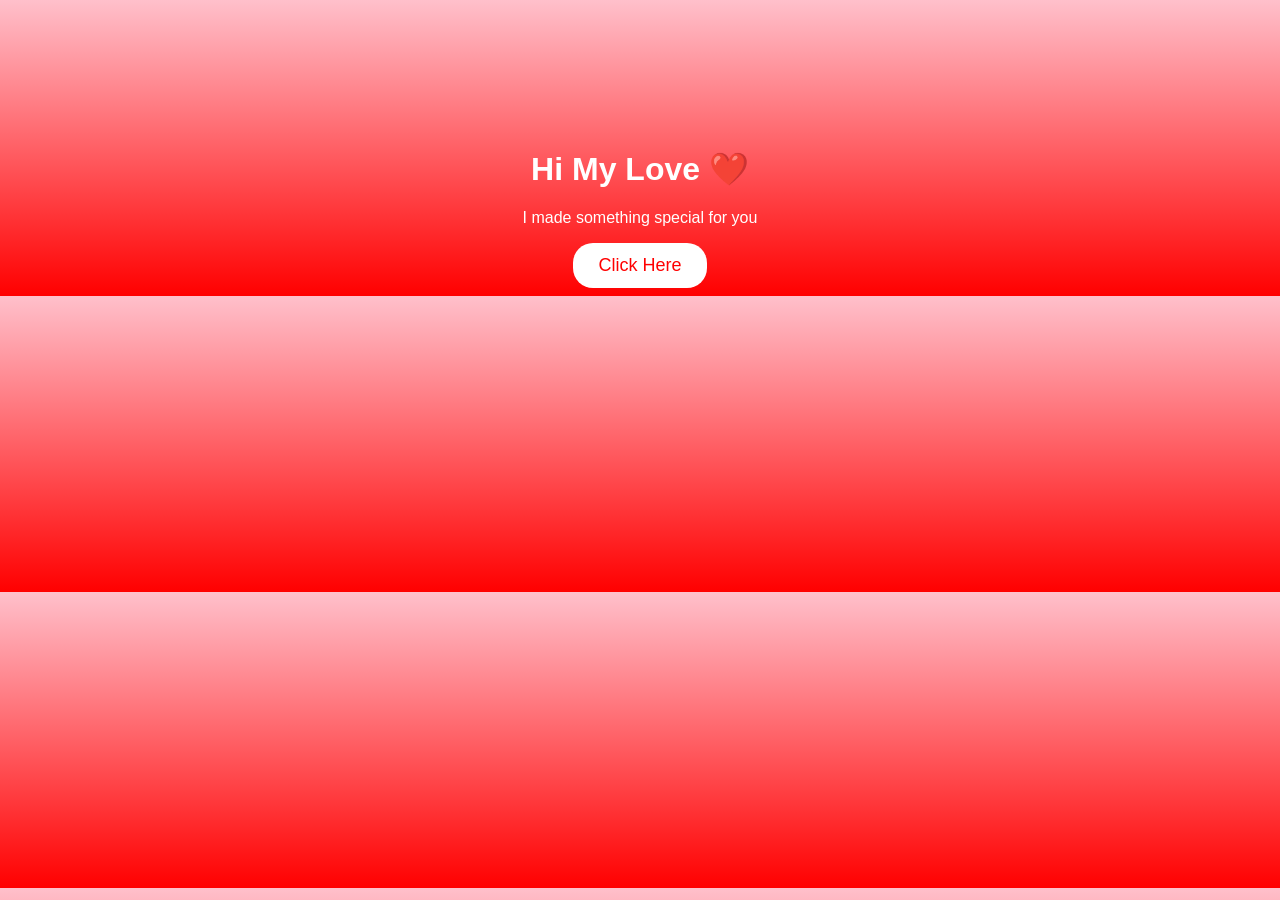
==== index.html @ caeed713 "Initial commit" ====
<!DOCTYPE html>
<html>
<head>
<title>For My Love ❤️</title>
<link rel="stylesheet" href="style.css">
</head>

<body>

<div class="center">
<h1>Hi My Love ❤️</h1>
<p>I made something special for you</p>

<a href="love.html">
<button>Click Here</button>
</a>

</div>

</body>
</html>
---- style.css ----
body{
background: linear-gradient(pink, red);
font-family: Arial;
text-align:center;
color:white;
}

.center{
margin-top:150px;
animation: fade 3s;
}

button{
padding:12px 25px;
font-size:18px;
background:white;
color:red;
border:none;
border-radius:20px;
cursor:pointer;
}

button:hover{
background:red;
color:white;
}

@keyframes fade{
from{opacity:0;}
to{opacity:1;}
}

.heart{
width:100px;
height:100px;
background:red;
position:relative;
margin:auto;
transform: rotate(-45deg);
animation: beat 1s infinite;
}

.heart:before,
.heart:after{
content:"";
width:100px;
height:100px;
background:red;
border-radius:50%;
position:absolute;
}

.heart:before{
top:-50px;
left:0;
}

.heart:after{
left:50px;
top:0;
}

@keyframes beat{
0%{transform:scale(1) rotate(-45deg);}
50%{transform:scale(1.2) rotate(-45deg);}
100%{transform:scale(1) rotate(-45deg);}
}
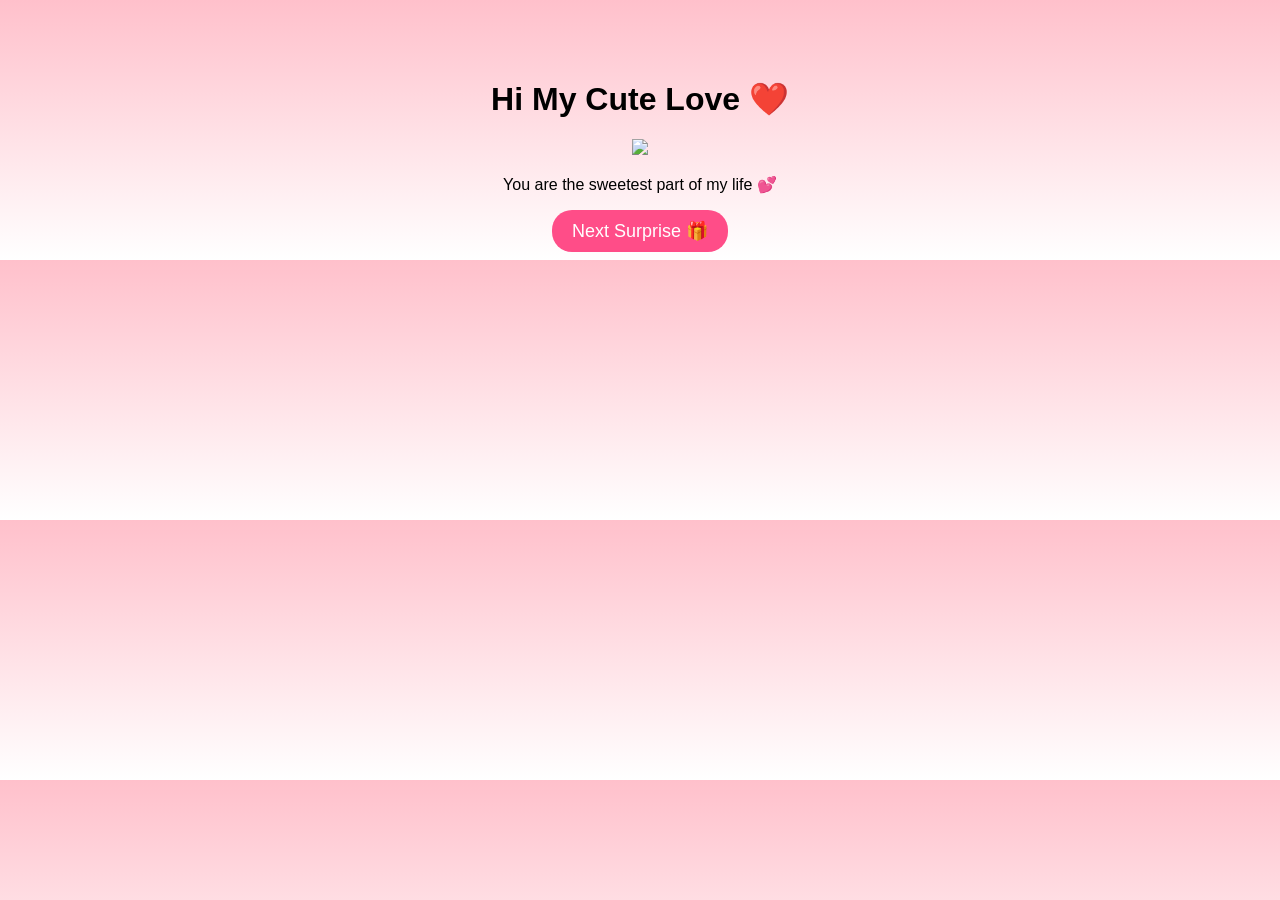
==== commit 9cb46db6: "unique Love you 😘😘" ====
--- a/index.html
+++ b/index.html
@@ -1,21 +1,24 @@
 <!DOCTYPE html>
 <html>
 <head>
-<title>For My Love ❤️</title>
+<title>Cute Wishes</title>
 <link rel="stylesheet" href="style.css">
 </head>
 
 <body>
 
-<div class="center">
-<h1>Hi My Love ❤️</h1>
-<p>I made something special for you</p>
+<div class="container">
+<h1>Hi My Cute Love ❤️</h1>
 
-<a href="love.html">
-<button>Click Here</button>
+<img src="https://media.tenor.com/9Hj1n0uXKqEAAAAi/teddy-bear.gif" class="teddy">
+
+<p>You are the sweetest part of my life 💕</p>
+
+<a href="page2.html">
+<button>Next Surprise 🎁</button>
 </a>
 
 </div>
 
 </body>
-</html>
+</html>
--- a/style.css
+++ b/style.css
@@ -1,67 +1,34 @@
 body{
-background: linear-gradient(pink, red);
+background: linear-gradient(pink,white);
 font-family: Arial;
 text-align:center;
-color:white;
 }
 
-.center{
-margin-top:150px;
-animation: fade 3s;
+.container{
+margin-top:80px;
+}
+
+.teddy{
+width:200px;
+animation: bounce 2s infinite;
 }
 
 button{
-padding:12px 25px;
+padding:10px 20px;
 font-size:18px;
-background:white;
-color:red;
+background:#ff4d88;
+color:white;
 border:none;
 border-radius:20px;
 cursor:pointer;
 }
 
 button:hover{
-background:red;
-color:white;
+background:#ff0066;
 }
 
-@keyframes fade{
-from{opacity:0;}
-to{opacity:1;}
-}
-
-.heart{
-width:100px;
-height:100px;
-background:red;
-position:relative;
-margin:auto;
-transform: rotate(-45deg);
-animation: beat 1s infinite;
-}
-
-.heart:before,
-.heart:after{
-content:"";
-width:100px;
-height:100px;
-background:red;
-border-radius:50%;
-position:absolute;
-}
-
-.heart:before{
-top:-50px;
-left:0;
-}
-
-.heart:after{
-left:50px;
-top:0;
-}
-
-@keyframes beat{
-0%{transform:scale(1) rotate(-45deg);}
-50%{transform:scale(1.2) rotate(-45deg);}
-100%{transform:scale(1) rotate(-45deg);}
-}
+@keyframes bounce{
+0%{transform:translateY(0);}
+50%{transform:translateY(-20px);}
+100%{transform:translateY(0);}
+}
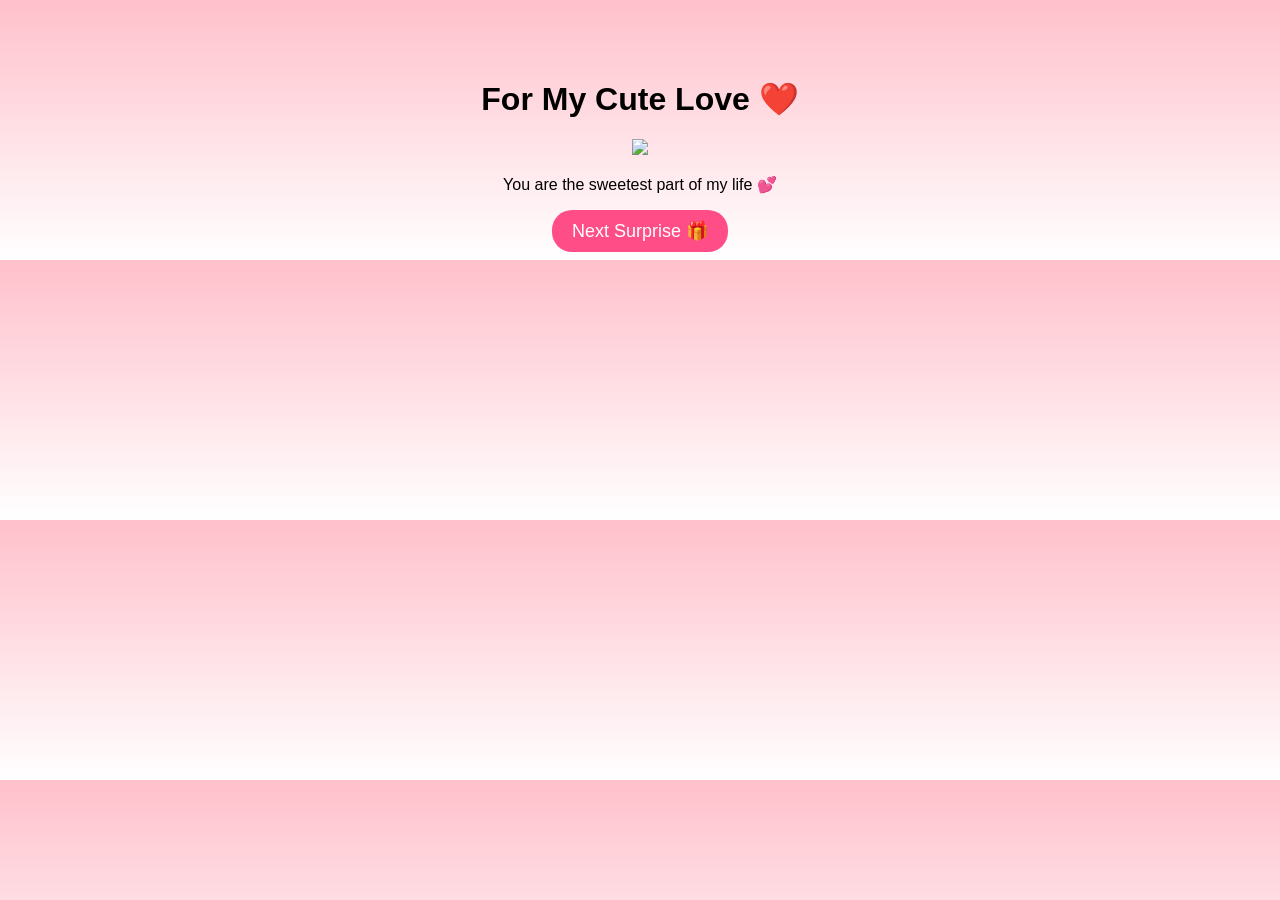
==== commit 01022338: "Update index.htmlfor" ====
--- a/index.html
+++ b/index.html
@@ -8,7 +8,7 @@
 <body>
 
 <div class="container">
-<h1>Hi My Cute Love ❤️</h1>
+<h1>For My Cute Love ❤️</h1>
 
 <img src="https://media.tenor.com/9Hj1n0uXKqEAAAAi/teddy-bear.gif" class="teddy">
 
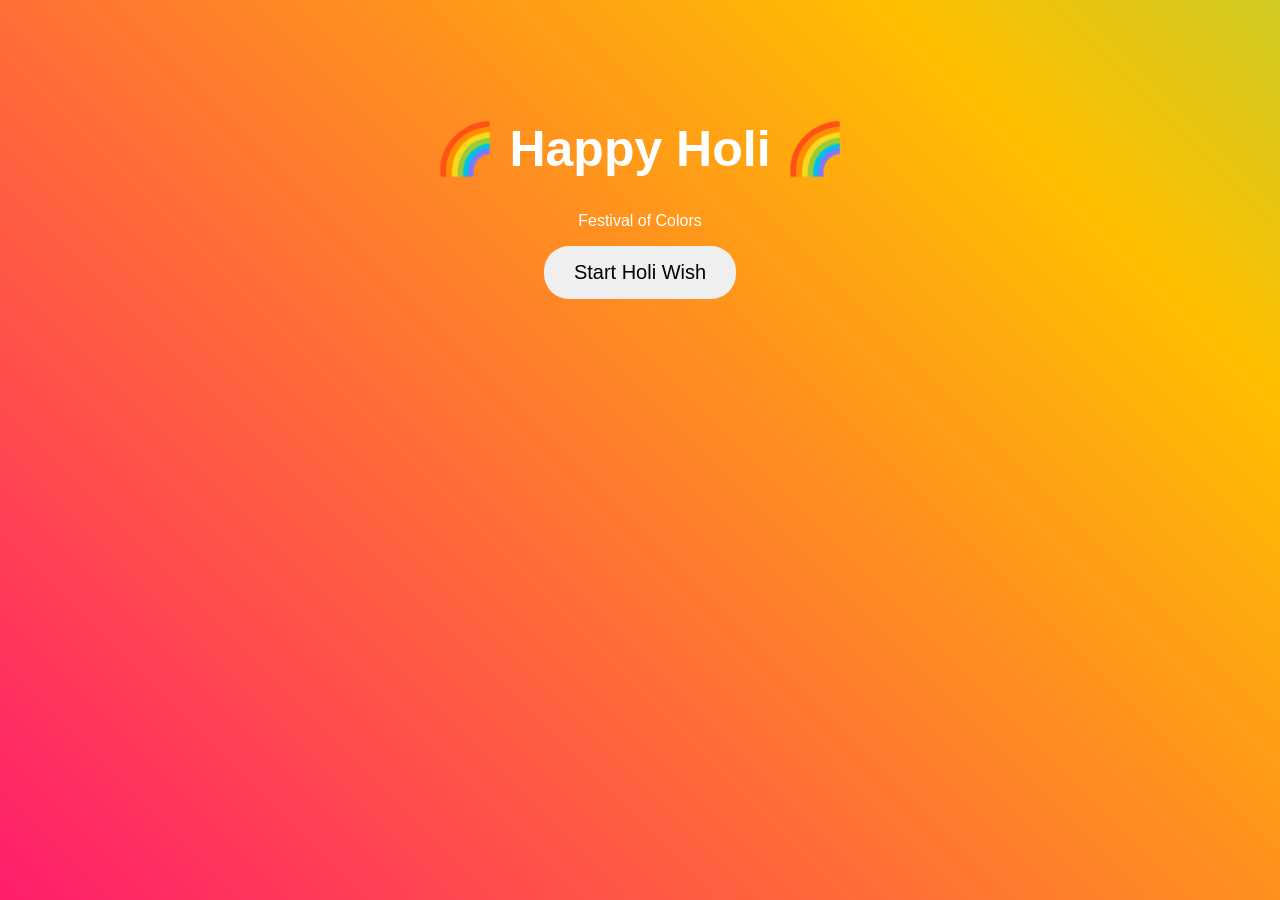
==== commit a593dae4: "Add files via upload" ====
--- a/index.html
+++ b/index.html
@@ -1,24 +1,62 @@
+<!DOCTYPE html>
+<html>
+
+<head>
+  <meta charset="UTF-8">
+  <meta name="viewport" content="width=device-width, initial-scale=1">
+  <title></title>
+</head>
+
+<body>
+  
+</body>
+
+</html>
 <!DOCTYPE html>
 <html>
 <head>
-<title>Cute Wishes</title>
-<link rel="stylesheet" href="style.css">
+<title>Happy Holi</title>
+
+<style>
+body{
+text-align:center;
+font-family:Arial;
+background:linear-gradient(45deg,#ff0080,#ffbf00,#00ffbf,#00bfff);
+background-size:400% 400%;
+animation:bg 8s infinite alternate;
+color:white;
+}
+
+@keyframes bg{
+0%{background-position:left;}
+100%{background-position:right;}
+}
+
+h1{
+margin-top:120px;
+font-size:50px;
+}
+
+button{
+padding:15px 30px;
+font-size:20px;
+border:none;
+border-radius:25px;
+cursor:pointer;
+}
+</style>
+
 </head>
 
 <body>
 
-<div class="container">
-<h1>For My Cute Love ❤️</h1>
+<h1>🌈 Happy Holi 🌈</h1>
 
-<img src="https://media.tenor.com/9Hj1n0uXKqEAAAAi/teddy-bear.gif" class="teddy">
+<p>Festival of Colors</p>
 
-<p>You are the sweetest part of my life 💕</p>
-
-<a href="page2.html">
-<button>Next Surprise 🎁</button>
+<a href="name.html">
+<button>Start Holi Wish</button>
 </a>
-
-</div>
 
 </body>
 </html>
